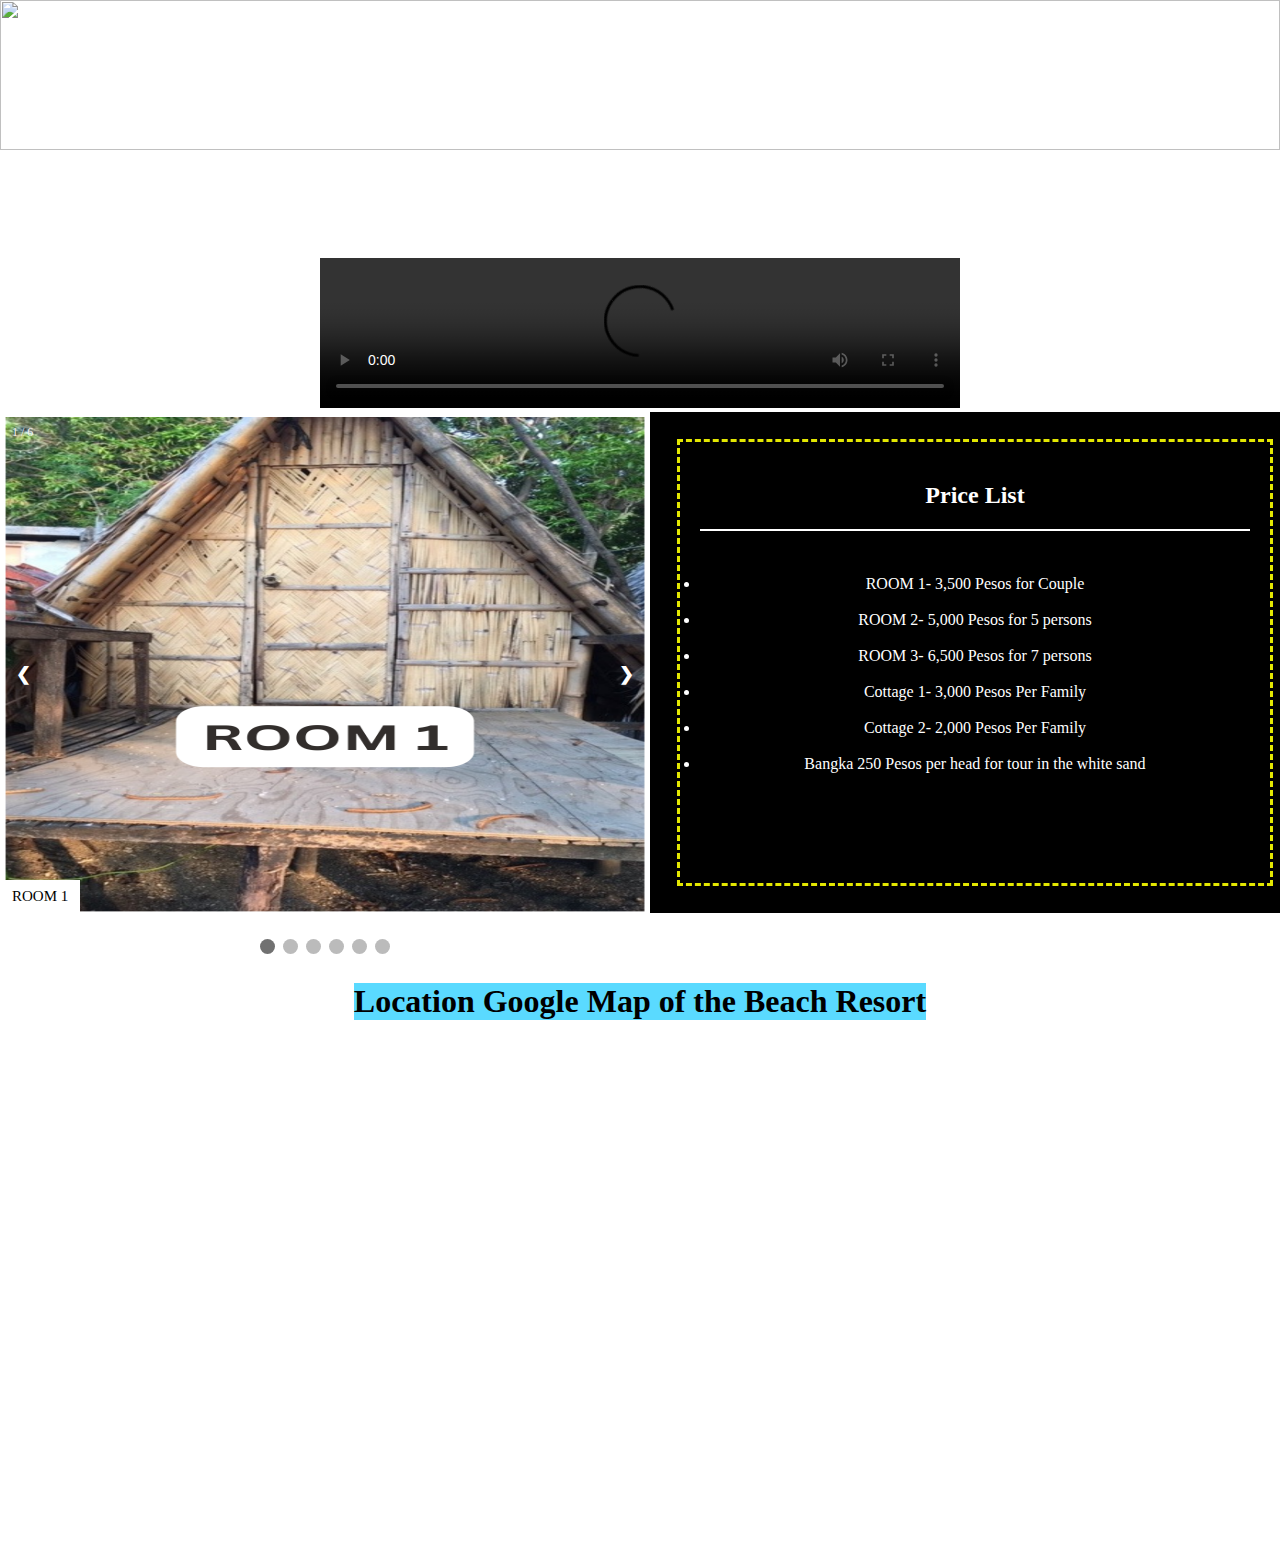
==== index.html @ 215b2229 "Add files via upload" ====
<!DOCTYPE html>

<head>
    <title>Online Booking</title>
    <link rel="stylesheet" href="index.css">
</head>
<!-- title of the webpage-->
<div class="header">
 <img id="header" src="header.png">   
</div>

<div class="navbar">

    <ul>
        <li></li>
        <li> <a href="index.html"> Home </a>   </li>
        <li> <a href="C:\Users\Welcome2022\Desktop\Online booking system\form\form.html"> Book Here</a></li>
        <li></li>
    </ul>

</div>

<!-- content of the webpage-->
<center>
<div class="video1">
 <video width="50%" height=" 50%" src= "video.mp4"  controls>
 </video>
</div> </center> 
<div id="column">
   <div class="content1">
    <!-- Slideshow container -->
    <div class="slideshow-container">
        <!-- Full-width images with number and caption text -->
        <div class="mySlides fade">
            <div class="numbertext">1 / 6</div>
            <img src="img1.png" style="height:500px; width:650px;" >
            <div class="text"> ROOM 1</div>
        </div>

        <div class="mySlides fade">
            <div class="numbertext">2 / 6</div>
            <img src="img2.png" style="height:500px; width:650px;">
            <div class="text">ROOM 2</div>
        </div>

        <div class="mySlides fade">
            <div class="numbertext">3 / 6</div>
            <img src="img3.png" style="height:500px; width:650px;">
            <div class="text">ROOM 3</div>
        </div>

        <div class="mySlides fade">
            <div class="numbertext">4 / 6</div>
            <img src="img4.jpg" style="height:500px; width:650px;">
            <div class="text">Cottage 1</div>
        </div>

        <div class="mySlides fade">
            <div class="numbertext">5 / 6</div>
            <img src="img5.jpg" style="height:500px; width:650px;">
            <div class="text">Cottage 2</div>
        </div>

        <div class="mySlides fade">
            <div class="numbertext">6 / 6</div>
            <img src="img6.jpg" style="height:500px; width:650px;">
            <div class="text"> Bangka </div>
        </div>

        <!-- Next and previous buttons -->
        <a class="prev" onclick="plusSlides(-1)">&#10094;</a>
        <a class="next" onclick="plusSlides(1)">&#10095;</a>
    </div>
    <br>

    <!-- The dots/circles -->
    <div style="text-align:center">
        <span class="dot" onclick="currentSlide(1)"></span>
        <span class="dot" onclick="currentSlide(2)"></span>
        <span class="dot" onclick="currentSlide(3)"></span>
        <span class="dot" onclick="currentSlide(4)"></span>
        <span class="dot" onclick="currentSlide(5)"></span>
        <span class="dot" onclick="currentSlide(6)"></span>
    </div>

</div>

  <div class="content2">
    <div class="container2">
        <div class="container-time">
            <h2 class="heading"> Price List </h2>
            <hr px="4px" color="white"> <br><br>
            <li> ROOM 1- 3,500 Pesos for Couple</li> <br>
            <li> ROOM 2- 5,000 Pesos for 5 persons</li> <br>
            <li> ROOM 3- 6,500 Pesos for 7 persons</li> <br>
            <li> Cottage 1- 3,000 Pesos Per Family</li> <br>
            <li> Cottage 2- 2,000 Pesos Per Family</li> <br>
            <li> Bangka 250 Pesos per head for tour in the white sand </li> <br>
            <br><br><br><br>
        
    </div>
 </div>
</div>


<script>
    let slideIndex = 1;
    showSlides(slideIndex);

    // Next/previous controls
    function plusSlides(n) {
        showSlides(slideIndex += n);
    }

    // Thumbnail image controls
    function currentSlide(n) {
        showSlides(slideIndex = n);
    }

    function showSlides(n) {
        let i;
        let slides = document.getElementsByClassName("mySlides");
        let dots = document.getElementsByClassName("dot");
        if (n > slides.length) { slideIndex = 1 }
        if (n < 1) { slideIndex = slides.length }
        for (i = 0; i < slides.length; i++) {
            slides[i].style.display = "none";
        }
        for (i = 0; i < dots.length; i++) {
            dots[i].className = dots[i].className.replace(" active", "");
        }
        slides[slideIndex - 1].style.display = "block";
        dots[slideIndex - 1].className += " active";
    }   
</script>
</div>
<center>
<h1>Location Google Map of the Beach Resort </h1>
<div class="content3">
    <p><iframe src="https://www.google.com/maps/embed?pb=!1m18!1m12!1m3!1d967.6743895426943!2d120.62033798303587!3d14.035933338320593!2m3!1f0!2f0!3f0!3m2!1i1024!2i768!4f13.1!3m3!1m2!1s0x33bd96808ea0650d%3A0x94085915e7822a58!2sMc%20Dom&#39;s%20Grill%20and%20Activity%20Resort!5e0!3m2!1sen!2sph!4v1682161900103!5m2!1sen!2sph"
        width="500px" height="500px" style="border:2px;" allowfullscreen="" loading="fast"
        referrerpolicy="no-referrer-when-downgrade"></iframe></p>
       
    
</div>
---- index.css ----
body{
  margin:auto;
    background-image: url(index.jpg);
    background-size: 100% 100%;
    background-repeat: no-repeat;
    background-attachment: fixed; 
}

h1{
  text-align: center;
  background-color: #5adaff;
  height: fit-content;
  width: fit-content;
}

.header{
  margin: auto;
  overflow: auto;
}
#header{
  overflow: auto;
  width:100%;
 height:150px;
}

.navbar{
  margin: auto;
  overflow: auto;
    font-size: 30px;
    font-weight: bold;
    background-image: url(header.png);
    height: fit-content;
    width: 100%;
}

.navbar ul{
  text-align: center;
}

.navbar li{
  margin: auto;
  display: inline-block;
}

ul{
  font-family: 'poppins' , sans-serif;
  display: flex;
}
ul li{
    
  list-style: none;
  padding: 5px;
}
ul li a {
  font-size: 18px;
  font-weight: 700;
  text-decoration: none;
  text-transform: uppercase;
  color: rgb(255, 255, 255);
  padding: 5px;
  transition: 0.5s ease;
}
ul:hover li a {
  color: rgb(0, 0, 0);
}
ul:hover li a:not(:hover) {
  color: rgb(255, 255, 255);
  opacity: 0.3;
  filter: blur(1px);
}

#column{
 
  width:fit-content;
  height: fit-content;
  display:flex;
  flex-wrap: row;
  align-content: center;
}
.content1{
  
    width: fit-content;
    height:100%;
    margin: auto;
    
}

.content2{
  overflow: auto;
  width:650px;
  height:550px;
  margin: auto;
  
}

.content3{
  background-color: #fff;
  width:fit-content;
  height:500px;
  margin: auto;
}




/* slideshow code */ 
* {box-sizing:border-box}

/* Slideshow container */
.slideshow-container {
  max-width: 1000px;
  position: relative;
  margin: auto;
}

/* Hide the images by default */
.mySlides {
  display: none;
}

/* Next & previous buttons */
.prev, .next {
  cursor: pointer;
  position: absolute;
  top: 50%;
  width: auto;
  margin-top: -22px;
  padding: 16px;
  color: white;
  font-weight: bold;
  font-size: 18px;
  transition: 0.6s ease;
  border-radius: 0 3px 3px 0;
  user-select: none;
}

/* Position the "next button" to the right */
.next {
  right: 0;
  border-radius: 3px 0 0 3px;
}

/* On hover, add a black background color with a little bit see-through */
.prev:hover, .next:hover {
  background-color: rgba(0,0,0,0.8);
}

/* Caption text */
.text {
  color: #f2f2f2;
  font-size: 15px;
  padding: 8px 12px;
  position: absolute;
  bottom: 8px;
  width: 100%;
  text-align: center;
}

/* Number text (1/3 etc) */
.numbertext {
  color: #f2f2f2;
  font-size: 12px;
  padding: 8px 12px;
  position: absolute;
  top: 0;
}

/* The dots/bullets/indicators */
.dot {
  cursor: pointer;
  height: 15px;
  width: 15px;
  margin: 0 2px;
  background-color: #bbb;
  border-radius: 50%;
  display: inline-block;
  transition: background-color 0.6s ease;
}

.active, .dot:hover {
  background-color: #717171;
}

/* Fading animation */
.fade {
  animation-name: fade;
  animation-duration: 1.5s;
}

@keyframes fade {
  from {opacity: .4}
  to {opacity: 1}
}

.text{
  background-color: #ffff;
  width: fit-content;
  color: #000;
}


/*
button{
  align-items: center;
  appearance: none;
  background-image: radial-gradient(100% 100% at 100% 0, #5adaff 0, #5468ff 100%);
  border: 0;
  border-radius: 6px;
  box-shadow: rgba(45, 35, 66, .4) 0 2px 4px,rgba(45, 35, 66, .3) 0 7px 13px -3px,rgba(58, 65, 111, .5) 0 -3px 0 inset;
  box-sizing: border-box;
  color: #fff;
  cursor: pointer;
  display: inline-flex;
  font-family: "JetBrains Mono",monospace;
  height: 48px;
  justify-content: center;
  line-height: 1;
  list-style: none;
  overflow: hidden;
  padding-left: 16px;
  padding-right: 16px;
  position: relative;
  text-align: left;
  text-decoration: none;
  transition: box-shadow .15s,transform .15s;
  user-select: none;
  -webkit-user-select: none;
  touch-action: manipulation;
  white-space: nowrap;
  will-change: box-shadow,transform;
  font-size: 18px;
  width: 50px;
}

.button-29:focus {
  box-shadow: #3c4fe0 0 0 0 1.5px inset, rgba(45, 35, 66, .4) 0 2px 4px, rgba(45, 35, 66, .3) 0 7px 13px -3px, #3c4fe0 0 -3px 0 inset;
}

.button-29:hover {
  box-shadow: rgba(45, 35, 66, .4) 0 4px 8px, rgba(45, 35, 66, .3) 0 7px 13px -3px, #3c4fe0 0 -3px 0 inset;
  transform: translateY(-2px);
}

.button-29:active {
  box-shadow: #3c4fe0 0 3px 7px inset;
  transform: translateY(2px);
}
*/
.container2{
  
  
}

.content3{
  
  
}

.container-time{
  background-color: black;
  padding: 50px;
  outline: 3px dashed rgba(234, 238, 2, 0.973);
  outline-offset: -30px;
  text-align: center;
}


h2{
  color:#fff;
}

li{
  size: 40px;
  color:#fff;
}
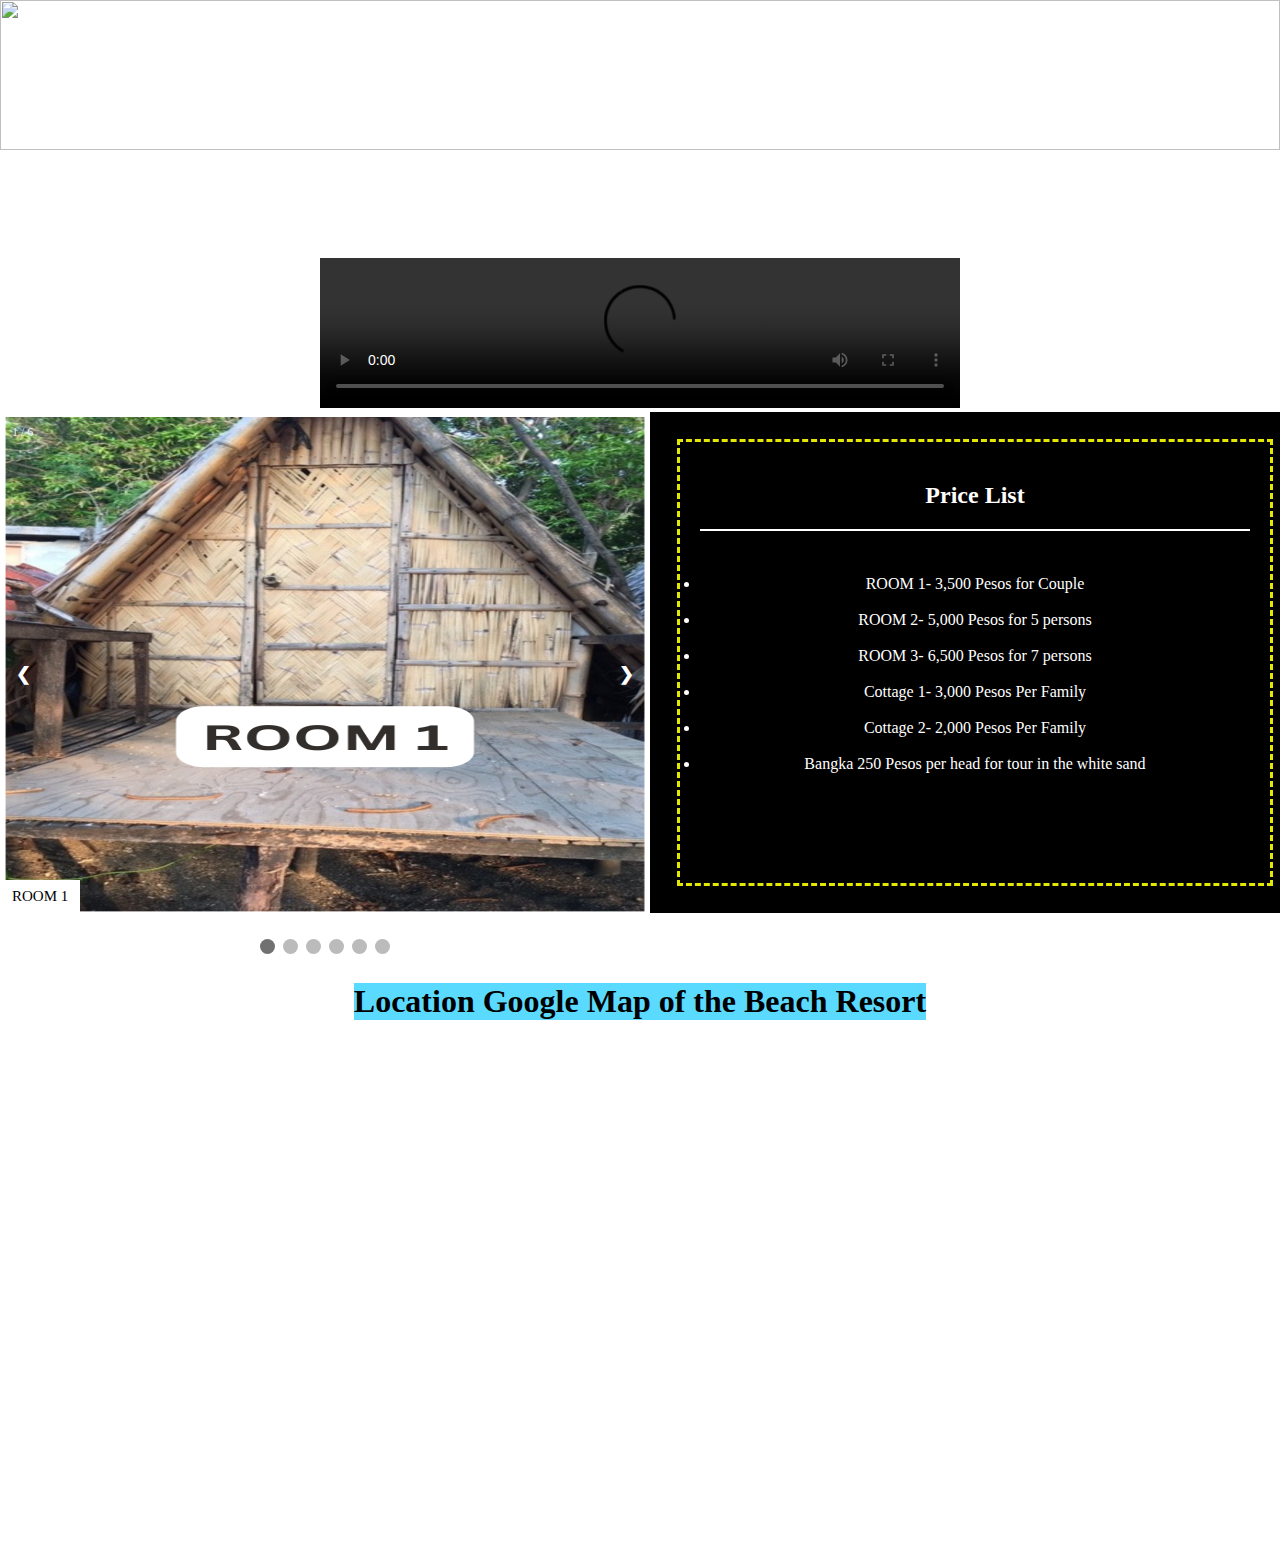
==== commit d33f9024: "index.html" ====
--- a/index.html
+++ b/index.html
@@ -14,7 +14,7 @@
     <ul>
         <li></li>
         <li> <a href="index.html"> Home </a>   </li>
-        <li> <a href="C:\Users\Welcome2022\Desktop\Online booking system\form\form.html"> Book Here</a></li>
+        <li> <a href="form.html"> Book Here</a></li>
         <li></li>
     </ul>
 
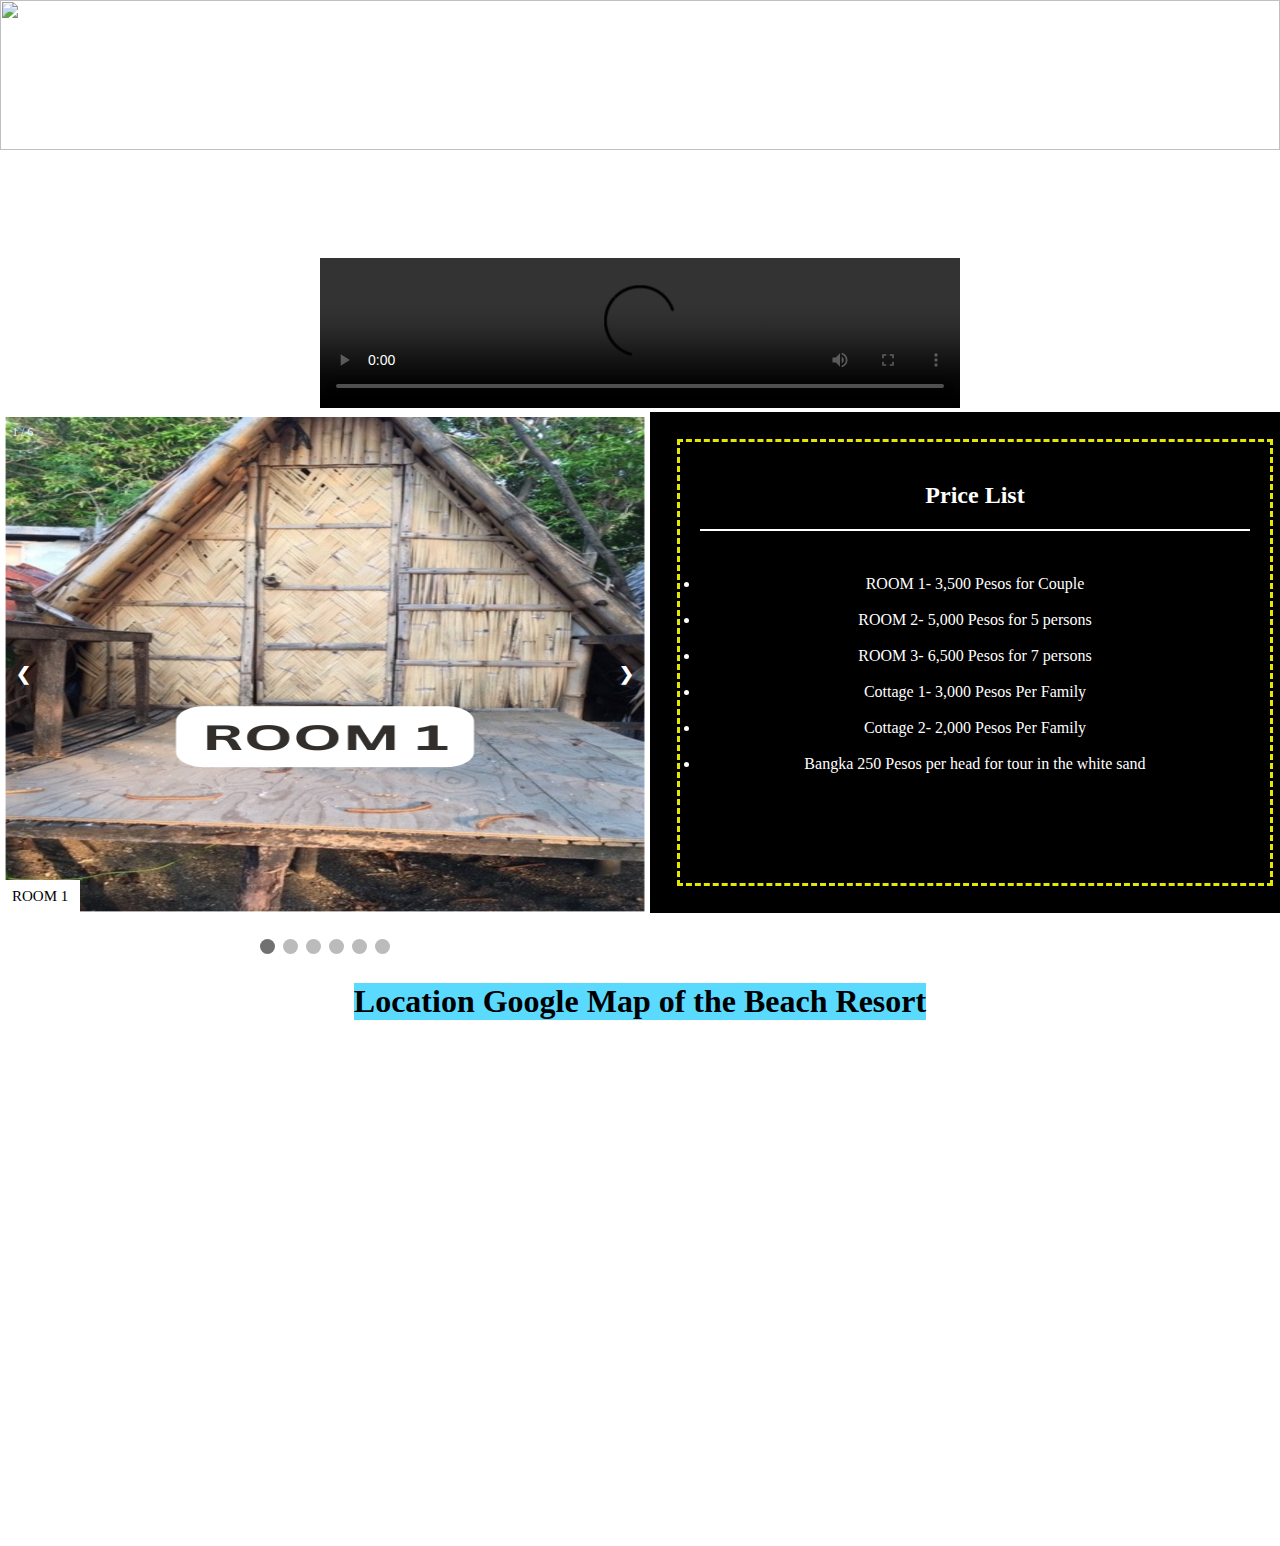
==== commit 7b04a1f7: "index.html" ====
--- a/index.html
+++ b/index.html
@@ -138,7 +138,7 @@
 <h1>Location Google Map of the Beach Resort </h1>
 <div class="content3">
     <p><iframe src="https://www.google.com/maps/embed?pb=!1m18!1m12!1m3!1d967.6743895426943!2d120.62033798303587!3d14.035933338320593!2m3!1f0!2f0!3f0!3m2!1i1024!2i768!4f13.1!3m3!1m2!1s0x33bd96808ea0650d%3A0x94085915e7822a58!2sMc%20Dom&#39;s%20Grill%20and%20Activity%20Resort!5e0!3m2!1sen!2sph!4v1682161900103!5m2!1sen!2sph"
-        width="500px" height="500px" style="border:2px;" allowfullscreen="" loading="fast"
+        width="100%" height="500px" style="border:2px;" allowfullscreen="" loading="fast"
         referrerpolicy="no-referrer-when-downgrade"></iframe></p>
        
     
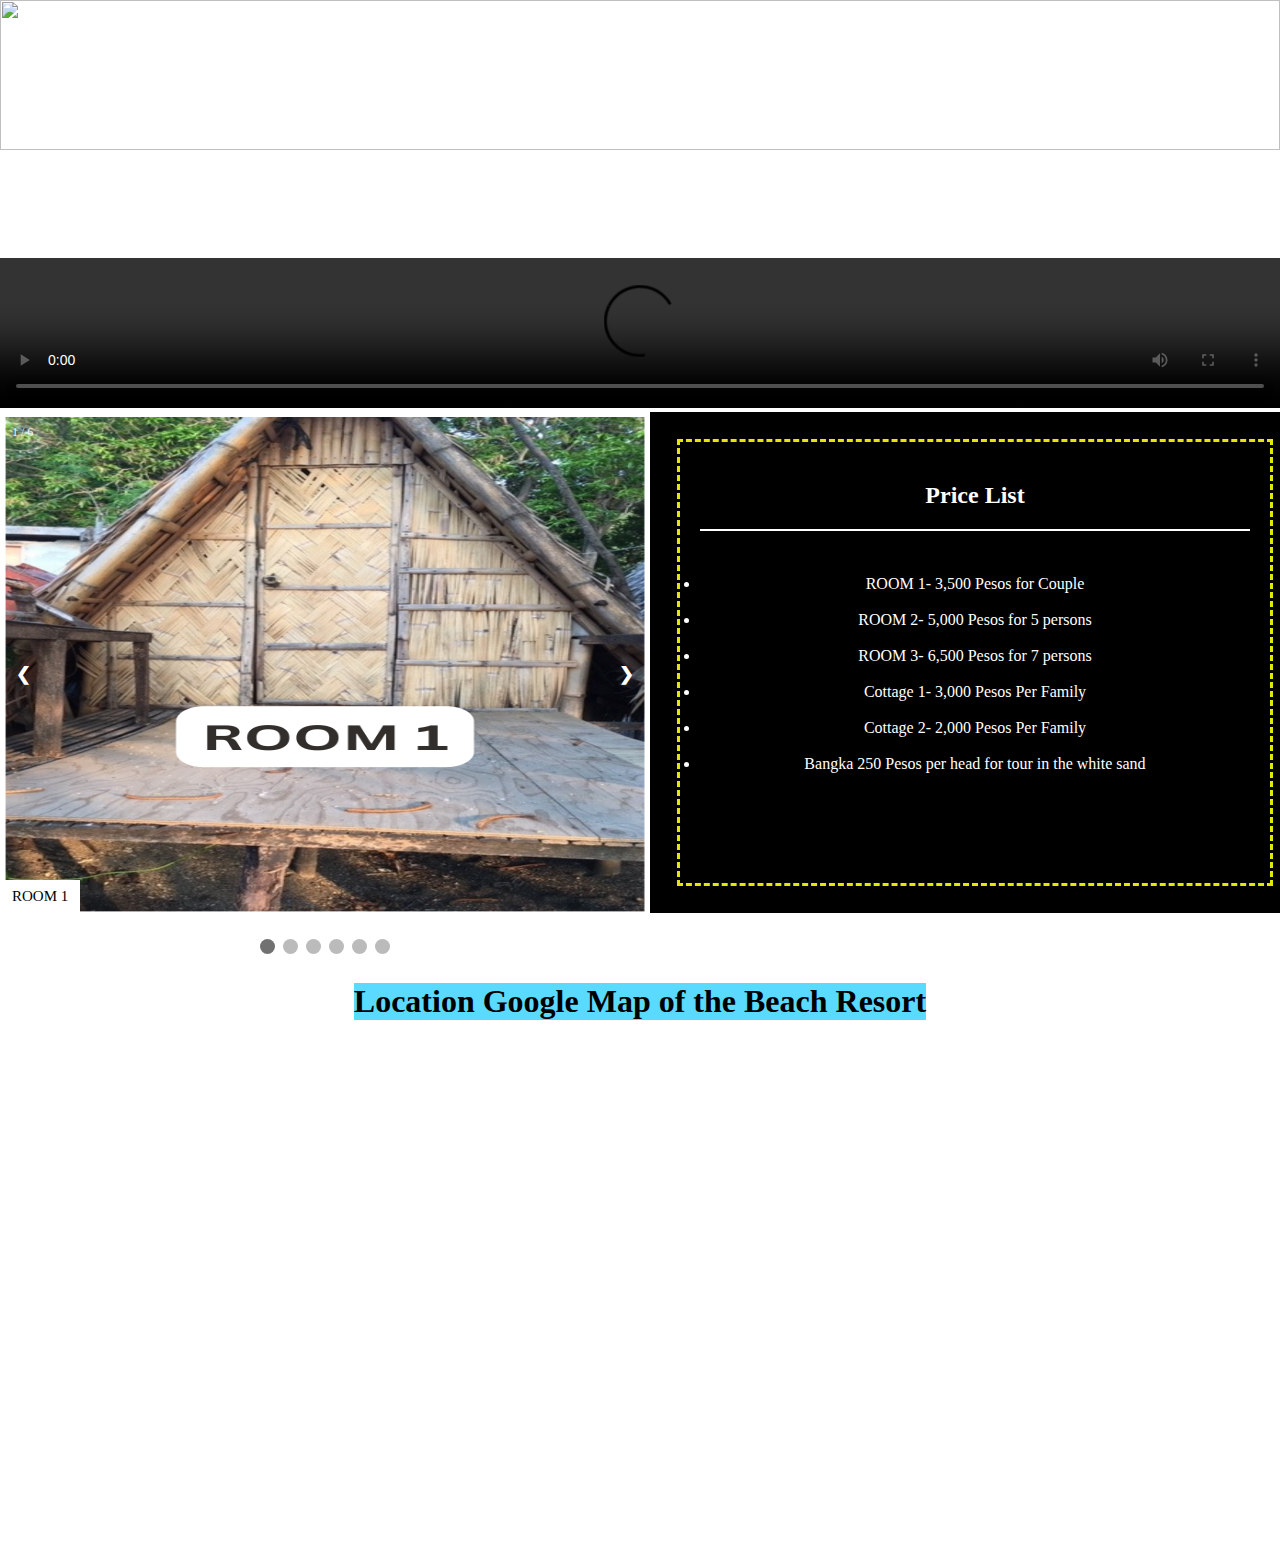
==== commit 49bf07bf: "index.html" ====
--- a/index.html
+++ b/index.html
@@ -23,7 +23,7 @@
 <!-- content of the webpage-->
 <center>
 <div class="video1">
- <video width="50%" height=" 50%" src= "video.mp4"  controls>
+ <video width="100%" height=" 50%" src= "video.mp4"  controls>
  </video>
 </div> </center> 
 <div id="column">
@@ -138,7 +138,7 @@
 <h1>Location Google Map of the Beach Resort </h1>
 <div class="content3">
     <p><iframe src="https://www.google.com/maps/embed?pb=!1m18!1m12!1m3!1d967.6743895426943!2d120.62033798303587!3d14.035933338320593!2m3!1f0!2f0!3f0!3m2!1i1024!2i768!4f13.1!3m3!1m2!1s0x33bd96808ea0650d%3A0x94085915e7822a58!2sMc%20Dom&#39;s%20Grill%20and%20Activity%20Resort!5e0!3m2!1sen!2sph!4v1682161900103!5m2!1sen!2sph"
-        width="100%" height="500px" style="border:2px;" allowfullscreen="" loading="fast"
+        width="1000px" height="500px" style="border:2px;" allowfullscreen="" loading="fast"
         referrerpolicy="no-referrer-when-downgrade"></iframe></p>
        
     
